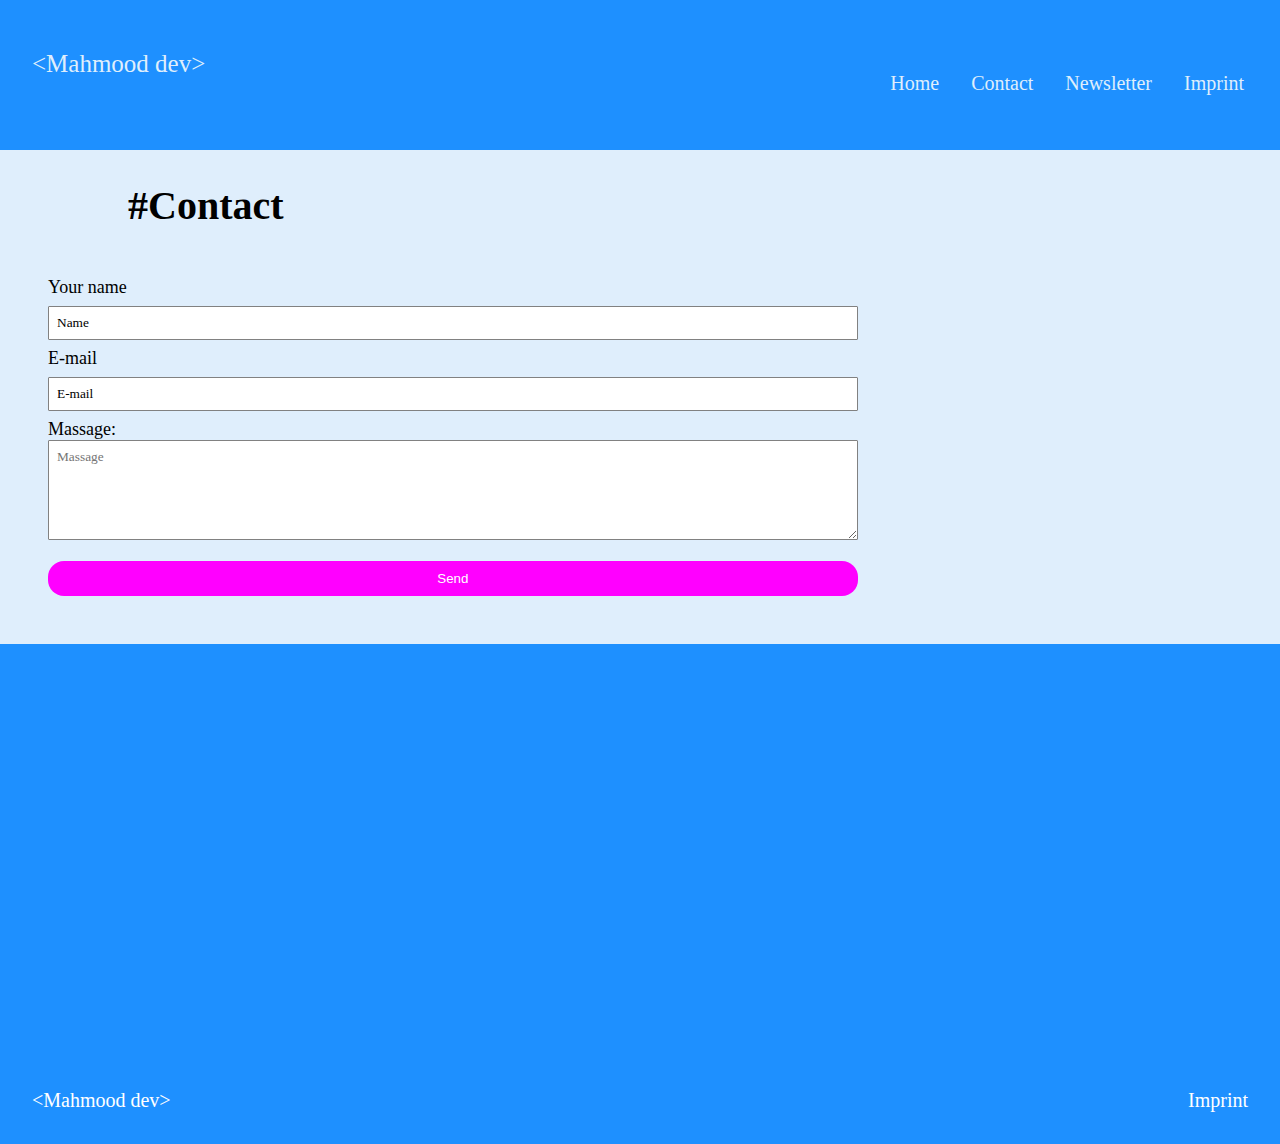
==== contact.html @ 97590763 "Add files via upload" ====
<!DOCTYPE html><html lang="de"><head><meta name="google-site-verification" content="uKF2kzkDNpkULP_llBogUoH9XVgmFobZNH_mGbdoKp8"><meta charset="utf-8"><meta name="viewport" content="width=device-width,initial-scale=1"><title>#contact</title><link rel="stylesheet" type="text/css" href="./src/css/styles.min.css"><link rel="stylesheet" href="http://www.mahmood-webdesign.com"><script src="./src/Javascript/Navigation.js" defer></script><!-- <script src="./src/Javascript/contact.js" defer></script> --><meta name="google-site-verification" content="uKF2kzkDNpkULP_llBogUoH9XVgmFobZNH_mGbdoKp8"></head><body><nav id="MyId" class="desktop-nav"><div class="container"><a href="index.html" class="logo">&lt;Mahmood dev&gt;</a><ul><li class="active"><a href="index.html">Home</a></li><li><a href="contact.html">Contact</a></li><li><a href="Newsletter.html">Newsletter</a></li><li><a href="Imprint.html">Imprint</a></li></ul></div><div id="Mydiv" class="myDivNav"><a href="javascript:void(0)" class="closebtn" onclick="closeNav()">&times;</a> <a href="index.html">Home</a> <a href="contact.html">Contact</a> <a href="Imprint.html">Imprint</a> <a href="Newsletter.html">Nawsletter</a></div><div id="main"><span style="font-size:30px;cursor:pointer" onclick="openNav()">&#9776;</span></div></nav><!-- <header id="header-gut">

    </header> --><section id="container-x"><div><header class="intro-kontainer"><h1>#Contact</h1></header><form id="myform" action="#" method="post"><div class="cfm"><label for="firstName">Your name</label> <input type="text" id="Name" name="Name" value="Name" placeholder="Name"> <label for="E-mail">E-mail</label> <input type="text" id="E-mail" name="E-mail" value="E-mail" placeholder="E-mail-Adresse" pattern="(?:[a-z0-9!#$%&'*+/=?^_`{|}~-]+(?:\.[a-z0-9!#$%&'*+/=?^_`{|}~-]+)*|\u0022(?:[\x01-\x08\x0b\x0c\x0e-\x1f\x21\x23-\x5b\x5d-\x7f]|\\[\x01-\x09\x0b\x0c\x0e-\x7f])*\u0022)@(?:(?:[a-z0-9](?:[a-z0-9-]*[a-z0-9])?\.)+[a-z0-9](?:[a-z0-9-]*[a-z0-9])?|\[(?:(?:25[0-5]|2[0-4][0-9]|[01]?[0-9][0-9]?)\.){3}(?:25[0-5]|2[0-4][0-9]|[01]?[0-9][0-9]?|[a-z0-9-]*[a-z0-9]:(?:[\x01-\x08\x0b\x0c\x0e-\x1f\x21-\x5a\x53-\x7f]|\\[\x01-\x09\x0b\x0c\x0e-\x7f])+)\])" title="Geli E-mail ansax ah"> <label for="Massage">Massage:</label> <textarea type="text" id="Massage" name="Massage" value="Massage" placeholder="Massage"></textarea> <button id="Absender-btn" type="submit" name="submit">Send</button></div></form></div></section><div id="footer-x"><a href="index.html" class="Logo">&lt;Mahmood dev&gt;</a><div class="footer"><a href="Imprint.html">Imprint</a></div></div><script src="./src/Javascript/contact.js"></script></body></html>
---- src/css/styles.min.css ----
@font-face{font-family:"Amatic SC";font-style:normal;font-weight:400;src:local("Amatic SC Regular"),local("AmaticSC-Regular"),url(../fonts/amatic-sc/amatic-sc-v13-latin-regular.woff2) format("woff2"),url(../fonts/amatic-sc/amatic-sc-v13-latin-regular.woff) format("woff")}@font-face{font-family:Oswald;font-style:normal;font-weight:300;src:local(""),url(../fonts/oswald/oswald-v31-latin-300.woff2) format("woff2"),url(../fonts/oswald/oswald-v31-latin-300.woff) format("woff")}@font-face{font-family:Oswald;font-style:normal;font-weight:400;src:local(""),url(../fonts/oswald/oswald-v31-latin-regular.woff2) format("woff2"),url(../fonts/oswald/oswald-v31-latin-regular.woff) format("woff")}@font-face{font-family:Oswald;font-style:normal;font-weight:700;src:local(""),url(../fonts/oswald/oswald-v31-latin-700.woff2) format("woff2"),url(../fonts/oswald/oswald-v31-latin-700.woff) format("woff")}html{font-size:16px}body{width:100%;height:auto;margin:0;font-family:Georgia,'Times New Roman',Times,serif;background-color:#dfeefc}*{box-sizing:border-box}#MyId{width:100%;background-color:#1e90ff;display:flex;flex-wrap:wrap;justify-content:center;align-items:end}.container{width:100%;height:150px}.container ul{position:absolute;right:20px;top:40px}.container ul li{display:inline-block;color:#818181;padding:1rem 1rem}.container ul li a{color:#dfeefc;font-size:20px;text-decoration:none}.container ul li a:hover{color:red}.logo{color:#dfeefc;font-size:25px;top:50px;position:absolute;text-decoration:none}.logo:hover{color:red}.myDivNav{height:100%;width:0;position:fixed;z-index:1;top:0;left:0;background-color:#fff;overflow-x:hidden;transition:.5s;padding-top:60px}.myDivNav a{padding:8px 8px 8px 32px;font-size:25px;color:#818181;display:block;transition:.3s;text-decoration:none}.myDivNav a:hover{background-color:#dfeefc}.myDivNav .closebtn{position:absolute;top:0;right:25px;font-size:36px;margin-left:50px}#main{padding:16px;display:none}#main span{color:#dfeefc}#main>a>.ds{width:135px}#main .ds:hover{color:red}@media screen and (max-height:450px){.myDivNav{padding-top:15px}.myDivNav a{font-size:18px}}@media(max-width:1024px){.desktop-nav{width:100%}}@media(max-width:768px){.container{height:100px}.container ul{display:none}#main{display:block}.logo{left:40px}}#header-gut{width:100%;height:900px}.flex-container{display:flex;justify-content:space-evenly;margin-bottom:1rem}.flex-container .hdr{width:80%;margin-left:auto;margin-right:auto;text-align:left;font-size:18px;margin-top:1rem}.flex-container .hdr h1{text-align:center}@media (max-width:1440px){.flex-container .hdr{width:80%;margin:0}}@media (max-width:1024px){.flex-container .hdr{width:80%}}@media (max-width:768px){.flex-container .hdr{width:100%;margin-bottom:.5rem}.flex-container .hdr h1{text-align:left}}@media (max-width:425px){.flex-container .hdr{width:100%;padding:1rem}.flex-container .hdr p{margin:0}.flex-container .hdr h1{padding-bottom:1rem;padding-top:1rem;font-size:20px;margin-top:0;margin-bottom:0}}.flex-container .box{background-color:#fff;flex-basis:35%;min-height:400px;padding:3rem;text-align:left;font-size:18px}@media (max-width:2560px){.flex-container{width:60%;margin-left:auto;margin-right:auto;flex-direction:column;border-radius:1rem;margin-bottom:2.5rem}}@media (max-width:1440px){.flex-container{width:60%;margin-left:auto;margin-right:auto;flex-direction:column;border-radius:1em;margin-bottom:2.5rem}}@media (max-width:1024px){.flex-container .box{flex-basis:40%}}@media (max-width:768px){.flex-container{width:80%;margin-left:auto;margin-right:auto;flex-direction:column;margin-bottom:2rem}.flex-container .box{min-height:300px}}@media (max-width:425px){.flex-container{flex-basis:100%;flex-direction:column;margin-left:2rem;margin-right:2rem;margin-bottom:0}.flex-container .box{padding:1rem;font-size:20px}}@media (max-width:768px){.flex-container>.hdr{flex-basis:100%}}#footer-x{width:100%;height:500px;background-color:#1e90ff;color:#fff;display:flex;position:relative}#footer-x>.Logo{position:absolute;bottom:2rem;font-size:20px;left:2rem;color:#fff;text-decoration:none}#footer-x>.Logo:hover{color:red}#footer-x .footer>a{text-decoration:none;color:#fff;position:absolute;right:2rem;bottom:2rem;font-size:20px}#footer-x .footer>a:hover{color:red}@media (max-width:768px){#footer-x>.Logo{position:absolute;bottom:1rem;font-size:20px;left:.5rem;color:#fff;text-decoration:none}#footer-x .footer>a{text-decoration:none;color:#fff;position:absolute;right:1rem;bottom:1rem;font-size:20px}}input[type=submit],input[type=text]{width:100%;padding:12px;margin:8px 0;display:inline-block;border:1px solid #ccc;box-sizing:border-box}input[type=checkbox]{margin-top:16px}input[type=submit]{background-color:#f0f;color:#fff;border:none}input[type=submit]:hover{opacity:.8}@media (max-width:768px){.nsl{display:none}}#container-x{top:.5rem}.intro-kontainer{width:80%;margin-left:auto;margin-right:auto;font-size:20px}.intro-kontainer h1{text-align:left;margin-bottom:0;margin-top:2rem}#myform{display:flex;flex-basis:60%;font-size:18px}#myform>.cfm{padding:3rem}#myform input,#myform textarea{width:100%;margin-left:auto;margin-right:auto;padding:.5rem;border:1px solid #818181;border-radius:1px;font-family:Georgia,'Times New Roman',Times,serif}#myform textarea{height:100px}#Absender-btn{width:100%;height:35px;color:#fff;border:0;border-radius:1rem;background-color:#f0f;margin-top:1rem}#Absender-btn:hover{color:#fff;font-weight:700}@media (max-width:768px){#myform{width:100%}}.container{width:95%;margin-left:auto;margin-right:auto}.row::after{content:"";clear:both;display:block}[class*=col-]{float:left;min-height:1px;padding:.4rem}.col-1{width:16.666%}.col-2{width:33.333%}.col-3{width:50%}.col-4{width:66.666%}.col-6{width:100%}@media (max-width:1024px){.col-1{width:33.333%}}@media (max-width:768px){.col-1{width:50%}.col-2{width:100%}.col-3{width:100%}.col-4{width:100%}}@media (max-width:480px){.col-1{width:100%}.col-2{width:100%}.col-3{width:100%}.col-4{width:100%}}
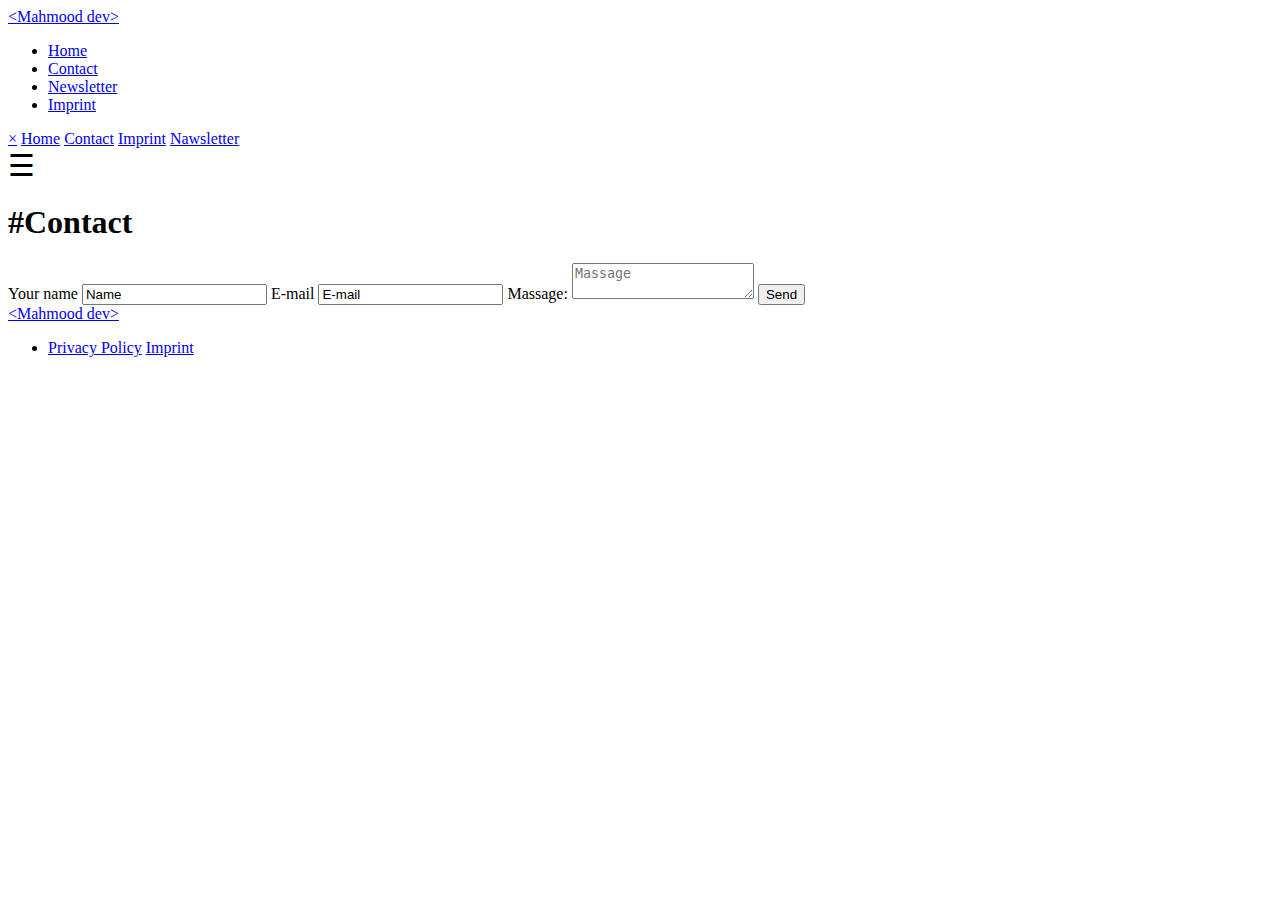
==== commit e6fb8f07: "Update contact.html" ====
--- a/contact.html
+++ b/contact.html
@@ -1,3 +1,3 @@
-<!DOCTYPE html><html lang="de"><head><meta name="google-site-verification" content="uKF2kzkDNpkULP_llBogUoH9XVgmFobZNH_mGbdoKp8"><meta charset="utf-8"><meta name="viewport" content="width=device-width,initial-scale=1"><title>#contact</title><link rel="stylesheet" type="text/css" href="./src/css/styles.min.css"><link rel="stylesheet" href="http://www.mahmood-webdesign.com"><script src="./src/Javascript/Navigation.js" defer></script><!-- <script src="./src/Javascript/contact.js" defer></script> --><meta name="google-site-verification" content="uKF2kzkDNpkULP_llBogUoH9XVgmFobZNH_mGbdoKp8"></head><body><nav id="MyId" class="desktop-nav"><div class="container"><a href="index.html" class="logo">&lt;Mahmood dev&gt;</a><ul><li class="active"><a href="index.html">Home</a></li><li><a href="contact.html">Contact</a></li><li><a href="Newsletter.html">Newsletter</a></li><li><a href="Imprint.html">Imprint</a></li></ul></div><div id="Mydiv" class="myDivNav"><a href="javascript:void(0)" class="closebtn" onclick="closeNav()">&times;</a> <a href="index.html">Home</a> <a href="contact.html">Contact</a> <a href="Imprint.html">Imprint</a> <a href="Newsletter.html">Nawsletter</a></div><div id="main"><span style="font-size:30px;cursor:pointer" onclick="openNav()">&#9776;</span></div></nav><!-- <header id="header-gut">
+<!DOCTYPE html><html lang="de"><head><meta name="google-site-verification" content="uKF2kzkDNpkULP_llBogUoH9XVgmFobZNH_mGbdoKp8"><meta charset="utf-8"><meta name="viewport" content="width=device-width,initial-scale=1"><title>#contact</title><link rel="stylesheet" type="text/css" href="./src/css/styles.css"><link rel="stylesheet" href="http://www.mahmood-webdesign.com"><script src="./src/Javascript/Navigation.js" defer></script><!-- <script src="./src/Javascript/contact.js" defer></script> --><meta name="google-site-verification" content="uKF2kzkDNpkULP_llBogUoH9XVgmFobZNH_mGbdoKp8"></head><body><nav id="MyId" class="desktop-nav"><div class="container"><a href="index.html" class="logo">&lt;Mahmood dev&gt;</a><ul><li class="active"><a href="index.html">Home</a></li><li><a href="contact.html">Contact</a></li><li><a href="Newsletter.html">Newsletter</a></li><li><a href="Imprint.html">Imprint</a></li></ul></div><div id="Mydiv" class="myDivNav"><a href="javascript:void(0)" class="closebtn" onclick="closeNav()">&times;</a> <a href="index.html">Home</a> <a href="contact.html">Contact</a> <a href="Imprint.html">Imprint</a> <a href="Newsletter.html">Nawsletter</a></div><div id="main"><span style="font-size:30px;cursor:pointer" onclick="openNav()">&#9776;</span></div></nav><!-- <header id="header-gut">
 
-    </header> --><section id="container-x"><div><header class="intro-kontainer"><h1>#Contact</h1></header><form id="myform" action="#" method="post"><div class="cfm"><label for="firstName">Your name</label> <input type="text" id="Name" name="Name" value="Name" placeholder="Name"> <label for="E-mail">E-mail</label> <input type="text" id="E-mail" name="E-mail" value="E-mail" placeholder="E-mail-Adresse" pattern="(?:[a-z0-9!#$%&'*+/=?^_`{|}~-]+(?:\.[a-z0-9!#$%&'*+/=?^_`{|}~-]+)*|\u0022(?:[\x01-\x08\x0b\x0c\x0e-\x1f\x21\x23-\x5b\x5d-\x7f]|\\[\x01-\x09\x0b\x0c\x0e-\x7f])*\u0022)@(?:(?:[a-z0-9](?:[a-z0-9-]*[a-z0-9])?\.)+[a-z0-9](?:[a-z0-9-]*[a-z0-9])?|\[(?:(?:25[0-5]|2[0-4][0-9]|[01]?[0-9][0-9]?)\.){3}(?:25[0-5]|2[0-4][0-9]|[01]?[0-9][0-9]?|[a-z0-9-]*[a-z0-9]:(?:[\x01-\x08\x0b\x0c\x0e-\x1f\x21-\x5a\x53-\x7f]|\\[\x01-\x09\x0b\x0c\x0e-\x7f])+)\])" title="Geli E-mail ansax ah"> <label for="Massage">Massage:</label> <textarea type="text" id="Massage" name="Massage" value="Massage" placeholder="Massage"></textarea> <button id="Absender-btn" type="submit" name="submit">Send</button></div></form></div></section><div id="footer-x"><a href="index.html" class="Logo">&lt;Mahmood dev&gt;</a><div class="footer"><a href="Imprint.html">Imprint</a></div></div><script src="./src/Javascript/contact.js"></script></body></html>+    </header> --><section id="container-x"><div><header class="intro-kontainer"><h1>#Contact</h1></header><form id="myform" action="#" method="post"><div class="cfm"><label for="firstName">Your name</label> <input type="text" id="Name" name="Name" value="Name" placeholder="Name"> <label for="E-mail">E-mail</label> <input type="text" id="E-mail" name="E-mail" value="E-mail" placeholder="E-mail-Adresse" pattern="(?:[a-z0-9!#$%&'*+/=?^_`{|}~-]+(?:\.[a-z0-9!#$%&'*+/=?^_`{|}~-]+)*|\u0022(?:[\x01-\x08\x0b\x0c\x0e-\x1f\x21\x23-\x5b\x5d-\x7f]|\\[\x01-\x09\x0b\x0c\x0e-\x7f])*\u0022)@(?:(?:[a-z0-9](?:[a-z0-9-]*[a-z0-9])?\.)+[a-z0-9](?:[a-z0-9-]*[a-z0-9])?|\[(?:(?:25[0-5]|2[0-4][0-9]|[01]?[0-9][0-9]?)\.){3}(?:25[0-5]|2[0-4][0-9]|[01]?[0-9][0-9]?|[a-z0-9-]*[a-z0-9]:(?:[\x01-\x08\x0b\x0c\x0e-\x1f\x21-\x5a\x53-\x7f]|\\[\x01-\x09\x0b\x0c\x0e-\x7f])+)\])" title="Geli E-mail ansax ah"> <label for="Massage">Massage:</label> <textarea type="text" id="Massage" name="Massage" value="Massage" placeholder="Massage"></textarea> <button id="Absender-btn" type="submit" name="submit">Send</button></div></form></div></section><div id="footer-x"><a href="index.html" class="Logo">&lt;Mahmood dev&gt;</a><div class="footer"><ul><li><a href="daten.html">Privacy Policy</a> <a href="Imprint.html">Imprint</a></li></ul></div></div><script src="./src/Javascript/contact.js"></script></body></html>
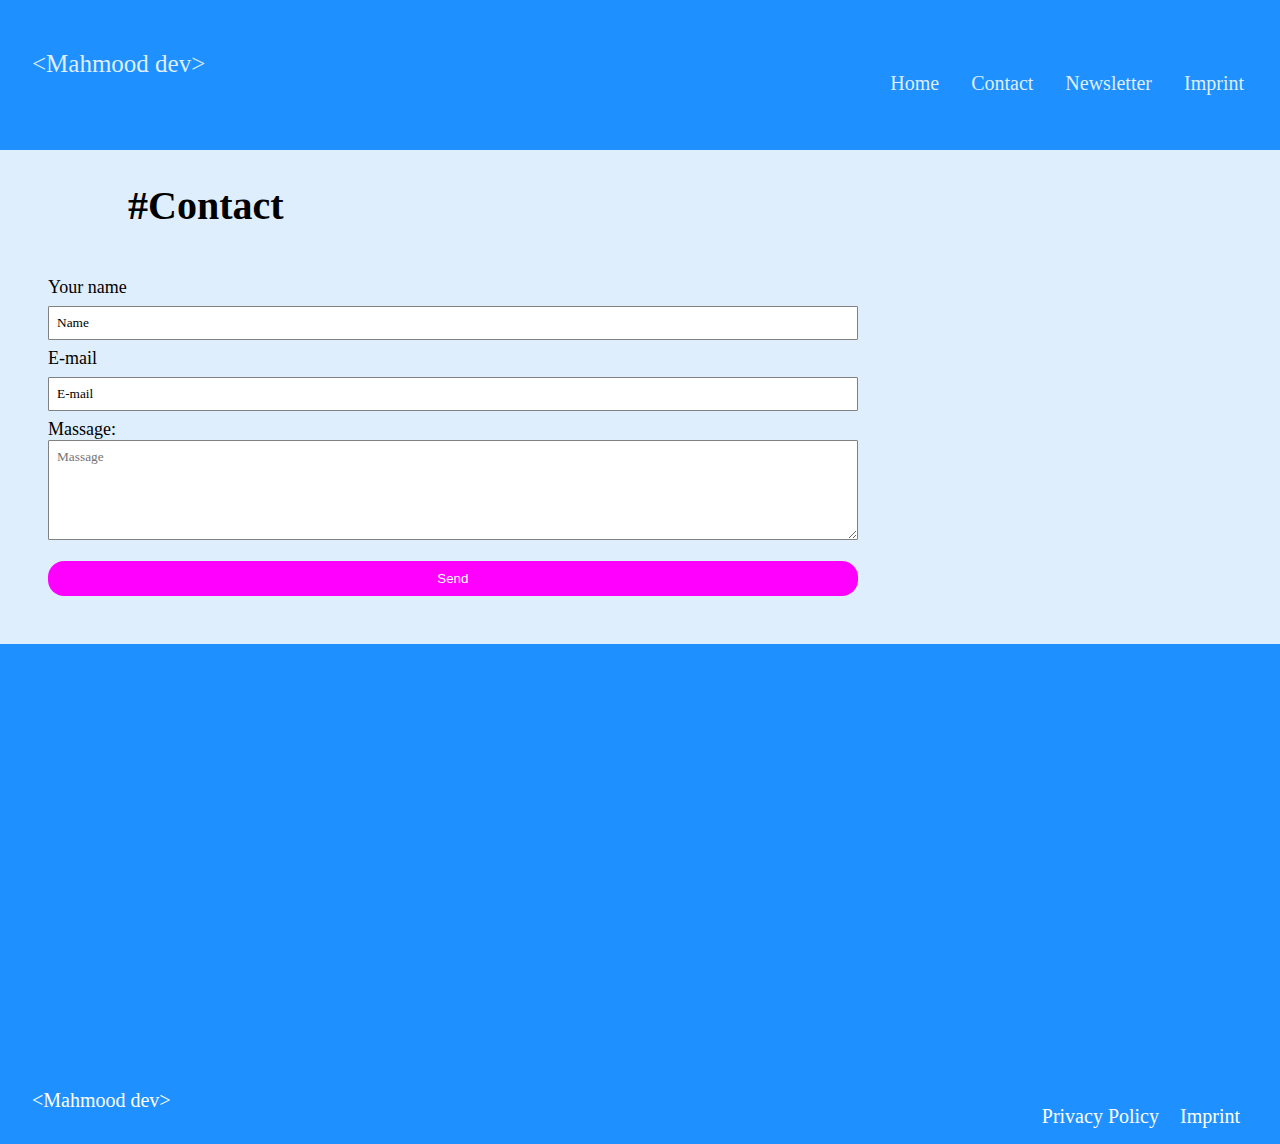
==== commit 8937b3c2: "Update contact.html" ====
--- a/contact.html
+++ b/contact.html
@@ -1,3 +1 @@
-<!DOCTYPE html><html lang="de"><head><meta name="google-site-verification" content="uKF2kzkDNpkULP_llBogUoH9XVgmFobZNH_mGbdoKp8"><meta charset="utf-8"><meta name="viewport" content="width=device-width,initial-scale=1"><title>#contact</title><link rel="stylesheet" type="text/css" href="./src/css/styles.css"><link rel="stylesheet" href="http://www.mahmood-webdesign.com"><script src="./src/Javascript/Navigation.js" defer></script><!-- <script src="./src/Javascript/contact.js" defer></script> --><meta name="google-site-verification" content="uKF2kzkDNpkULP_llBogUoH9XVgmFobZNH_mGbdoKp8"></head><body><nav id="MyId" class="desktop-nav"><div class="container"><a href="index.html" class="logo">&lt;Mahmood dev&gt;</a><ul><li class="active"><a href="index.html">Home</a></li><li><a href="contact.html">Contact</a></li><li><a href="Newsletter.html">Newsletter</a></li><li><a href="Imprint.html">Imprint</a></li></ul></div><div id="Mydiv" class="myDivNav"><a href="javascript:void(0)" class="closebtn" onclick="closeNav()">&times;</a> <a href="index.html">Home</a> <a href="contact.html">Contact</a> <a href="Imprint.html">Imprint</a> <a href="Newsletter.html">Nawsletter</a></div><div id="main"><span style="font-size:30px;cursor:pointer" onclick="openNav()">&#9776;</span></div></nav><!-- <header id="header-gut">
-
-    </header> --><section id="container-x"><div><header class="intro-kontainer"><h1>#Contact</h1></header><form id="myform" action="#" method="post"><div class="cfm"><label for="firstName">Your name</label> <input type="text" id="Name" name="Name" value="Name" placeholder="Name"> <label for="E-mail">E-mail</label> <input type="text" id="E-mail" name="E-mail" value="E-mail" placeholder="E-mail-Adresse" pattern="(?:[a-z0-9!#$%&'*+/=?^_`{|}~-]+(?:\.[a-z0-9!#$%&'*+/=?^_`{|}~-]+)*|\u0022(?:[\x01-\x08\x0b\x0c\x0e-\x1f\x21\x23-\x5b\x5d-\x7f]|\\[\x01-\x09\x0b\x0c\x0e-\x7f])*\u0022)@(?:(?:[a-z0-9](?:[a-z0-9-]*[a-z0-9])?\.)+[a-z0-9](?:[a-z0-9-]*[a-z0-9])?|\[(?:(?:25[0-5]|2[0-4][0-9]|[01]?[0-9][0-9]?)\.){3}(?:25[0-5]|2[0-4][0-9]|[01]?[0-9][0-9]?|[a-z0-9-]*[a-z0-9]:(?:[\x01-\x08\x0b\x0c\x0e-\x1f\x21-\x5a\x53-\x7f]|\\[\x01-\x09\x0b\x0c\x0e-\x7f])+)\])" title="Geli E-mail ansax ah"> <label for="Massage">Massage:</label> <textarea type="text" id="Massage" name="Massage" value="Massage" placeholder="Massage"></textarea> <button id="Absender-btn" type="submit" name="submit">Send</button></div></form></div></section><div id="footer-x"><a href="index.html" class="Logo">&lt;Mahmood dev&gt;</a><div class="footer"><ul><li><a href="daten.html">Privacy Policy</a> <a href="Imprint.html">Imprint</a></li></ul></div></div><script src="./src/Javascript/contact.js"></script></body></html>
+<!DOCTYPE html><html lang="de"><head><meta name="google-site-verification" content="uKF2kzkDNpkULP_llBogUoH9XVgmFobZNH_mGbdoKp8"><meta charset="utf-8"><meta name="viewport" content="width=device-width,initial-scale=1"><title>#contact</title><link rel="stylesheet" type="text/css" href="./src/css/styles.min.css"><link rel="stylesheet" href="https://mahmood-dev.com"><script src="./src/Javascript/Navigation.js" defer></script><meta name="google-site-verification" content="uKF2kzkDNpkULP_llBogUoH9XVgmFobZNH_mGbdoKp8"></head><body><nav id="MyId" class="desktop-nav"><div class="container"><a href="index.html" class="logo">&lt;Mahmood dev&gt;</a><ul><li class="active"><a href="index.html">Home</a></li><li><a href="contact.html">Contact</a></li><li><a href="Newsletter.html">Newsletter</a></li><li><a href="Imprint.html">Imprint</a></li></ul></div><div id="Mydiv" class="myDivNav"><a href="javascript:void(0)" class="closebtn" onclick="closeNav()">&times;</a> <a href="index.html">Home</a> <a href="contact.html">Contact</a> <a href="Imprint.html">Imprint</a> <a href="Newsletter.html">Nawsletter</a></div><div id="main"><span style="font-size:30px;cursor:pointer" onclick="openNav()">&#9776;</span></div></nav><section id="container-x"><div><header class="intro-kontainer"><h1>#Contact</h1></header><form id="myform" action="#" method="post"><div class="cfm"><label for="firstName">Your name</label> <input type="text" id="Name" name="Name" value="Name" placeholder="Name"> <label for="E-mail">E-mail</label> <input type="text" id="E-mail" name="E-mail" value="E-mail" placeholder="E-mail-Adresse" pattern="(?:[a-z0-9!#$%&'*+/=?^_`{|}~-]+(?:\.[a-z0-9!#$%&'*+/=?^_`{|}~-]+)*|\u0022(?:[\x01-\x08\x0b\x0c\x0e-\x1f\x21\x23-\x5b\x5d-\x7f]|\\[\x01-\x09\x0b\x0c\x0e-\x7f])*\u0022)@(?:(?:[a-z0-9](?:[a-z0-9-]*[a-z0-9])?\.)+[a-z0-9](?:[a-z0-9-]*[a-z0-9])?|\[(?:(?:25[0-5]|2[0-4][0-9]|[01]?[0-9][0-9]?)\.){3}(?:25[0-5]|2[0-4][0-9]|[01]?[0-9][0-9]?|[a-z0-9-]*[a-z0-9]:(?:[\x01-\x08\x0b\x0c\x0e-\x1f\x21-\x5a\x53-\x7f]|\\[\x01-\x09\x0b\x0c\x0e-\x7f])+)\])" title="Geli E-mail ansax ah"> <label for="Massage">Massage:</label> <textarea type="text" id="Massage" name="Massage" value="Massage" placeholder="Massage"></textarea> <button id="Absender-btn" type="submit" name="submit">Send</button></div></form></div></section><div id="footer-x"><a href="index.html" class="Logo">&lt;Mahmood dev&gt;</a><div class="footer"><ul><li><a href="daten.html">Privacy Policy</a> <a href="Imprint.html">Imprint</a></li></ul></div></div><script src="./src/Javascript/contact.js"></script></body></html>
--- a/src/css/styles.min.css
+++ b/src/css/styles.min.css
@@ -0,0 +1 @@
+@font-face{font-family:"Amatic SC";font-style:normal;font-weight:400;src:local("Amatic SC Regular"),local("AmaticSC-Regular"),url(../fonts/amatic-sc/amatic-sc-v13-latin-regular.woff2) format("woff2"),url(../fonts/amatic-sc/amatic-sc-v13-latin-regular.woff) format("woff")}@font-face{font-family:Oswald;font-style:normal;font-weight:300;src:local(""),url(../fonts/oswald/oswald-v31-latin-300.woff2) format("woff2"),url(../fonts/oswald/oswald-v31-latin-300.woff) format("woff")}@font-face{font-family:Oswald;font-style:normal;font-weight:400;src:local(""),url(../fonts/oswald/oswald-v31-latin-regular.woff2) format("woff2"),url(../fonts/oswald/oswald-v31-latin-regular.woff) format("woff")}@font-face{font-family:Oswald;font-style:normal;font-weight:700;src:local(""),url(../fonts/oswald/oswald-v31-latin-700.woff2) format("woff2"),url(../fonts/oswald/oswald-v31-latin-700.woff) format("woff")}html{font-size:16px}body{width:100%;height:auto;margin:0;font-family:Georgia,'Times New Roman',Times,serif;background-color:#dfeefc}*{box-sizing:border-box}#MyId{width:100%;background-color:#1e90ff;display:flex;flex-wrap:wrap;justify-content:center;align-items:end}.container{width:100%;height:150px}.container ul{position:absolute;right:20px;top:40px}.container ul li{display:inline-block;color:#818181;padding:1rem 1rem}.container ul li a{color:#dfeefc;font-size:20px;text-decoration:none}.container ul li a:hover{color:red}.logo{color:#dfeefc;font-size:25px;top:50px;position:absolute;text-decoration:none}.logo:hover{color:red}.myDivNav{height:100%;width:0;position:fixed;z-index:1;top:0;left:0;background-color:#fff;overflow-x:hidden;transition:.5s;padding-top:60px}.myDivNav a{padding:8px 8px 8px 32px;font-size:25px;color:#818181;display:block;transition:.3s;text-decoration:none}.myDivNav a:hover{background-color:#dfeefc}.myDivNav .closebtn{position:absolute;top:0;right:25px;font-size:36px;margin-left:50px}#main{padding:16px;display:none}#main span{color:#dfeefc}#main>a>.ds{width:135px}#main .ds:hover{color:red}@media screen and (max-height:450px){.myDivNav{padding-top:15px}.myDivNav a{font-size:18px}}@media(max-width:1024px){.desktop-nav{width:100%}}@media(max-width:768px){.container{height:100px}.container ul{display:none}#main{display:block}.logo{left:40px}}@media (max-width:425px){.logo{left:30px;font-size:20px}}#header-gut{width:100%;height:900px}.flex-container{display:flex;justify-content:space-evenly;margin-bottom:1rem}.flex-container .hdr{width:90%;margin-left:auto;margin-right:auto;text-align:left;margin-top:1rem;padding:1rem 1rem 0 1rem}.flex-container .hdr h1{text-align:center}@media (max-width:1550px){.flex-container .hdr{width:90%;margin:0}}@media (max-width:1440px){.flex-container .hdr{width:90%;margin:0}}@media (max-width:1024px){.flex-container .hdr{width:90%}}@media (max-width:768px){.flex-container{width:100%;margin-bottom:.5rem}.flex-container .hdr{width:100%}.flex-container .hdr h1{text-align:left}}@media (max-width:425px){.flex-container{width:100%}.flex-container .hdr{width:100%}}@media (max-width:375px){.flex-container{width:100%;margin-bottom:.5rem}}.flex-container .box{background-color:#fff;flex-basis:35%;padding:1rem;text-align:left}@media (max-width:1550px){.flex-container{width:60%;margin-left:auto;margin-right:auto;flex-direction:column;border-radius:1rem}}@media (max-width:1440px){.flex-container{width:60%;margin-left:auto;margin-right:auto;flex-direction:column;border-radius:1em;margin-bottom:2rem}}@media (max-width:1024px){.flex-container{width:80%}.flex-container .box{flex-basis:40%}}@media (max-width:768px){.flex-container{width:80%;margin-left:auto;margin-right:auto;flex-direction:column;margin-bottom:2rem}.flex-container .box{min-height:300px}}@media (max-width:425px){.flex-container{flex-basis:100%;flex-direction:column;margin-left:2rem;margin-right:2rem;margin-bottom:2rem}}#footer-x{width:100%;height:500px;background-color:#1e90ff;color:#fff;display:flex;position:relative}#footer-x>.Logo{position:absolute;bottom:2rem;font-size:20px;left:2rem;color:#fff;text-decoration:none}#footer-x>.Logo:hover{color:red}#footer-x .footer>ul>li{position:absolute;right:2rem;bottom:1rem;font-size:20px;display:inline-block}#footer-x .footer>ul>li a{text-decoration:none;color:#fff;padding:.5rem}#footer-x .footer a:hover{color:red}@media (max-width:768px){#footer-x>.Logo{position:absolute;bottom:1rem;font-size:20px;left:.5rem;color:#fff;text-decoration:none;display:none}#footer-x .footer>a{text-decoration:none;color:#fff;position:absolute;right:1rem;bottom:1rem;font-size:20px}}input[type=submit],input[type=text]{width:100%;padding:12px;margin:8px 0;display:inline-block;border:1px solid #ccc;box-sizing:border-box}input[type=checkbox]{margin-top:16px}input[type=submit]{background-color:#f0f;color:#fff;border:none}input[type=submit]:hover{opacity:.8}@media (max-width:768px){.nsl{display:none}}#container-x{top:.5rem}.intro-kontainer{width:80%;margin-left:auto;margin-right:auto;font-size:20px}.intro-kontainer h1{text-align:left;margin-bottom:0;margin-top:2rem}#myform{display:flex;flex-basis:60%;font-size:18px}#myform>.cfm{padding:3rem}#myform input,#myform textarea{width:100%;margin-left:auto;margin-right:auto;padding:.5rem;border:1px solid #818181;border-radius:1px;font-family:Georgia,'Times New Roman',Times,serif}#myform textarea{height:100px}#Absender-btn{width:100%;height:35px;color:#fff;border:0;border-radius:1rem;background-color:#f0f;margin-top:1rem}#Absender-btn:hover{color:#fff;font-weight:700}@media (max-width:768px){#myform{width:100%}}.single-article{display:block;width:80%;margin-left:auto;margin-right:auto;position:relative}.single-article>.dv2{position:absolute;top:1rem}@media (max-width:425px){.single-article>.dv2{width:80%;top:1rem;position:absolute}}@media (max-width:375px){.single-article>.dv2{width:100%;font-size:16px}}.container{width:95%;margin-left:auto;margin-right:auto}.row::after{content:"";clear:both;display:block}[class*=col-]{float:left;min-height:1px;padding:.4rem}.col-1{width:16.666%}.col-2{width:33.333%}.col-3{width:50%}.col-4{width:66.666%}.col-6{width:100%}@media (max-width:1024px){.col-1{width:33.333%}}@media (max-width:768px){.col-1{width:50%}.col-2{width:100%}.col-3{width:100%}.col-4{width:100%}}@media (max-width:480px){.col-1{width:100%}.col-2{width:100%}.col-3{width:100%}.col-4{width:100%}}
